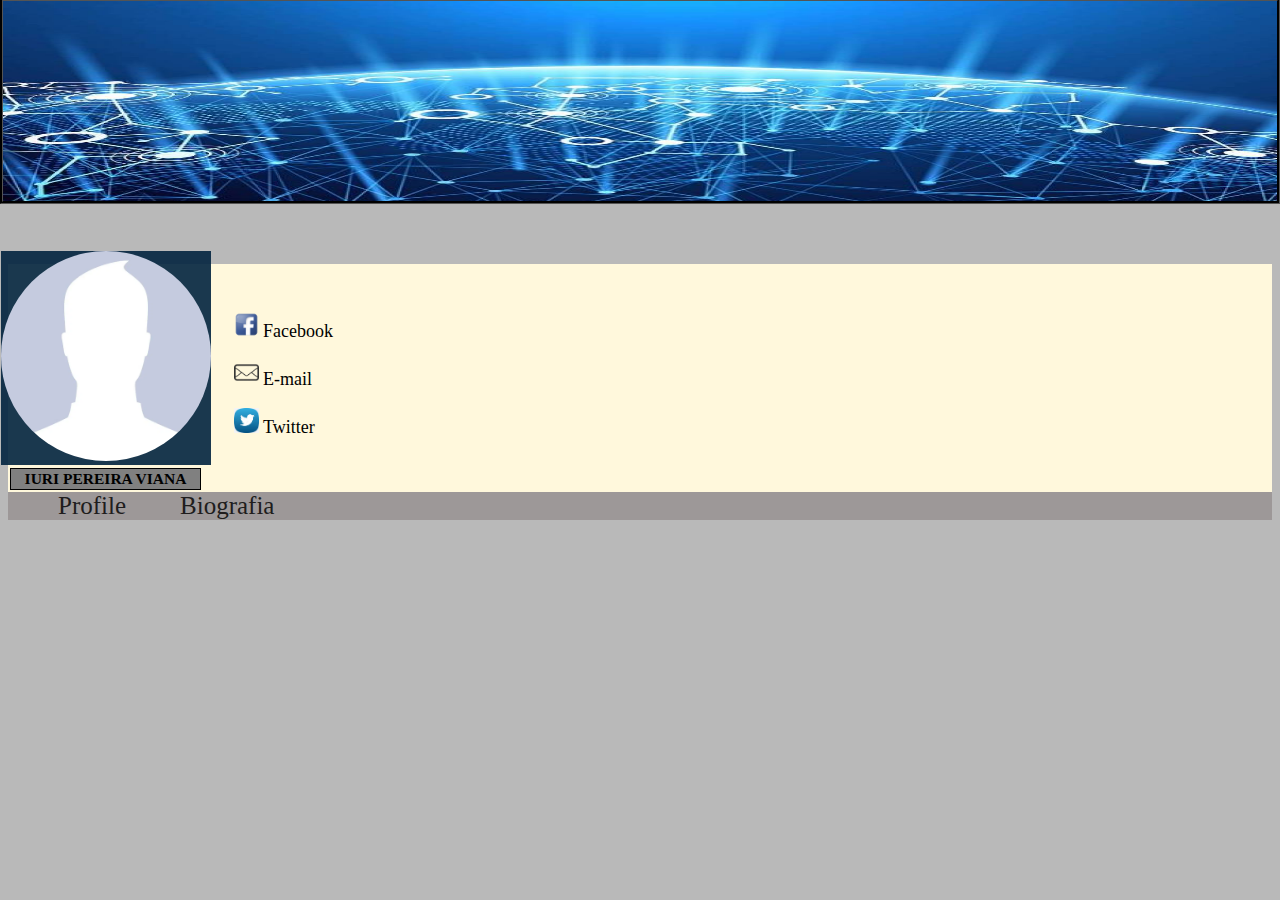
==== index.html @ 9e9d2490 "Editando" ====
<!DOCTYPE html>
<html lang="pt-br">
<head>
    <meta charset="UTF-8">
    <meta name="viewport" content="width=device-width, initial-scale= 1, maximum-scale=1, user-scalable=no">
    <meta http-equiv="X-Ua-Compatible" content="ie=edge">
    <link rel="stylesheet" type="text/css" href="estilo.css">
    <link rel="stylesheet" type="text/css" href="estily.css">
    <link rel="stylesheet" type="text/css" href="Contatos.css">
    <link rel="stylesheet" type="text/css" href="Sla.css">
    <link rel=icon type="image/x-icon" href="img/Indice.ico">
    <title>Fórum</title>
</head>
<body>



    <div class="Imgi back2">
    <img src="img/Banner.png">
    </div>



    <div class="back">
<pre>


</pre>

    </div>
    <div class="back3">
    <table>
    <tr><td>

    <div class="Image">
    <div class="Back Img">
    <a href="img/images.jpg"><center><img src="img/images.jpg"></center></a>
    </div>
    </div></td>
    
    <td>
        
    <div class="Sla">

    <div>
    <br/><i class="icone face"></i>
    <a href="">Facebook</a>
    </div>
    <div>
        <br/><i class="icone email"></i>
    <a href="">E-mail</a>
    </div>
    <div>
        <br/><i class="icone twitter"></i>
    <a href="">Twitter</a>
    </div>
    </div>
    </td>

    </tr>



    <tr>
       
        <td class="text manga"><strong>IURI PEREIRA VIANA</strong></td>
    
    </tr>
    </table>
</div>
<div class="Header">
<a href="Profile.html">Profile</a>
<a href="biografia.html">Biografia</a>
</div>

</body>
</html>
---- estilo.css ----
.Imgi img{


width: 100%;
height: 200px;
border: 3px groove black;


}
.Image img{
    border-radius: 50%;
    border-bottom: blue;
    width: 210px;
    height: 210px;

 
}
.Image img:hover{
    filter: alpha(opacity=100); 
    -moz-opacity:0.8; 
    opacity:0.8;

}

.Back{
    background-color: rgba(5, 38, 65, 0.918);
    margin-top: -16px;
    margin-right: -11px;
    margin-left: -10px;
    }


.text{
text-align: center;
font-family: fantasy;
font-size: 97%;
background-color: gray;
margin-right: -2px;
margin-left: -8px;
}

.manga{
border: 1px groove black;

margin-right: -2px;
margin-left: -8px;


}
---- estily.css ----
body{
background-color: rgba(128, 128, 128, 0.548);

}


.back2{
margin-top: -10px;
margin-right: -2px;
margin-left: -8px;


}





.back3{
background-color: cornsilk;


}
---- Contatos.css ----
.Sla a{
text-align: center;
text-decoration: none;
color: black;
font-size: large;
}

.Sla p{
    
    margin-left:100px;
    color: black;
    font-size: large;
    }


    .Sla li{
      
        margin-left:100px;
        color: black;
        font-size: large;
        }
    


.Sla a:hover{
color: brown;
}

.icone {

    width: 25px;
    height: 25px;
    margin-left:30px;
    background-size: cover;
    display: inline-block;
}


.face {
    background-image: url(img/Face.png);
}

.email{
    background-image: url(img/índice.jpg);

}

.twitter{
    background-image: url(img/índice2.jpg);

}

.Esc{
    background-image: url(img/isso.png);

}
---- Sla.css ----
.Header{
background-color: rgba(156, 151, 151, 0.986);

}

.Header a{
text-decoration: none;
color: rgb(32, 29, 29);
font-size: 25px;
margin-left: 50px;
}

.Header a:hover{
color: lavender; 
}

.Header a.active{
background-color: rgba(109, 95, 95, 0.932);
}

.TEXT{
font-family: Arial, Helvetica, sans-serif;
font-size: medium;
margin-left: 5px;
}

.TEXTT{
    font-family: Arial, Helvetica, sans-serif;
    font-size: medium;
    margin-left: 60px;
    }
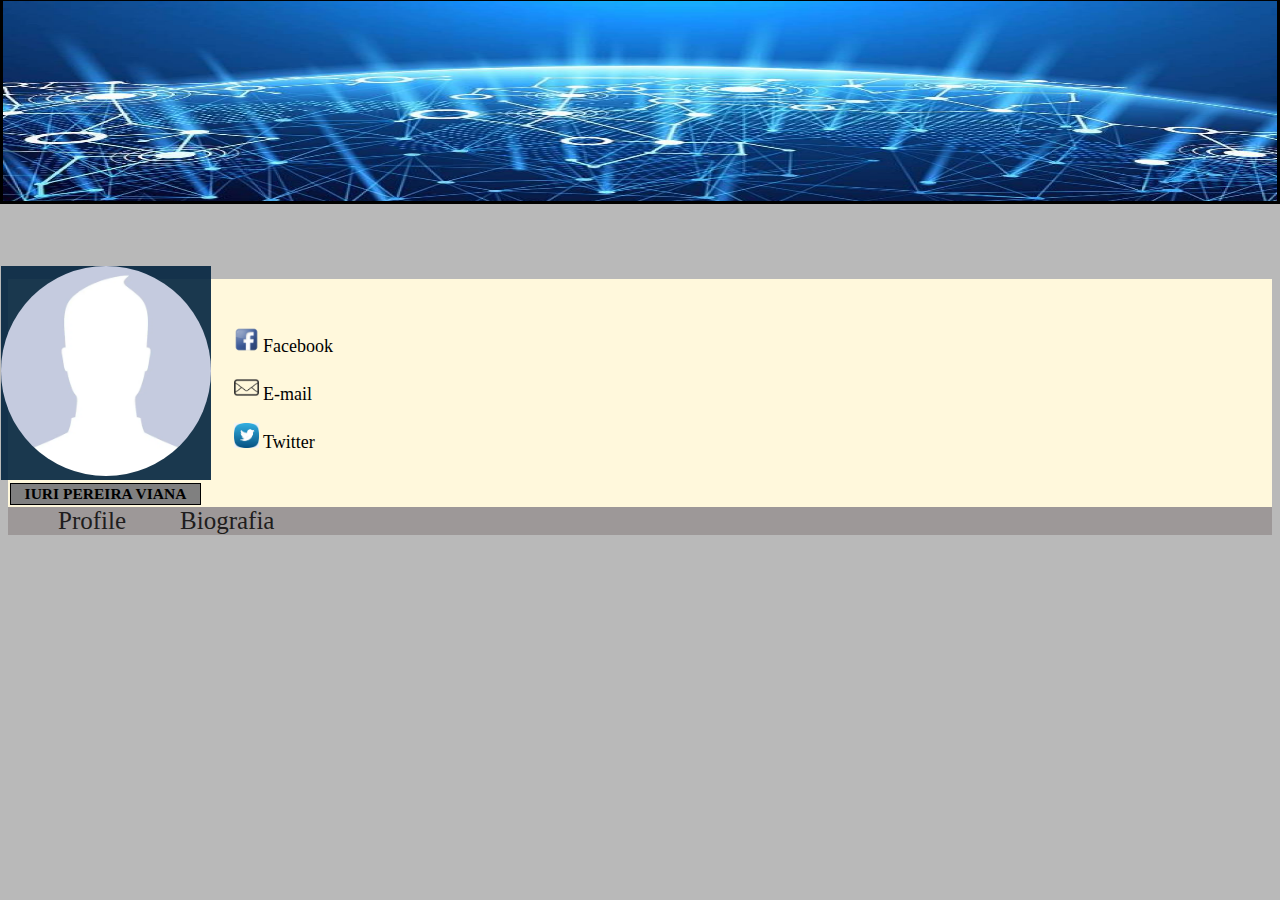
==== commit c5e9f541: "Comentários" ====
--- a/index.html
+++ b/index.html
@@ -1,46 +1,62 @@
-<!DOCTYPE html>
-<html lang="pt-br">
-<head>
-    <meta charset="UTF-8">
-    <meta name="viewport" content="width=device-width, initial-scale= 1, maximum-scale=1, user-scalable=no">
-    <meta http-equiv="X-Ua-Compatible" content="ie=edge">
-    <link rel="stylesheet" type="text/css" href="estilo.css">
-    <link rel="stylesheet" type="text/css" href="estily.css">
-    <link rel="stylesheet" type="text/css" href="Contatos.css">
-    <link rel="stylesheet" type="text/css" href="Sla.css">
-    <link rel=icon type="image/x-icon" href="img/Indice.ico">
-    <title>Fórum</title>
-</head>
-<body>
+<!DOCTYPE html> <!--Instrução para que o browser saiba a versão que o código de 
+    marcação foi escrito-->
+    <html lang="pt-br"><!--Elemento principal, com atributo de linguagem que define
+    a linguagem principal do documento-->
+    <head><!--Onde se localiza os metadados(informações sobre a página e o conteúdo
+    ali publicado para os buscadores)-->
+        <meta charset="UTF-8"><!-- Determina um padrão de caracteres que o site será
+        representado, neste caso, o unicode "UTF-8"-->
+        <meta name="viewport" content="width=device-width, 
+        initial-scale= 1, maximum-scale=1, user-scalable=no"><!--
+        MetaTag que permite o ajuste da janela de exibição em diferentes tipos de 
+        dispositivos,"Width=devide-width" define a largura da tela que varia, já o "
+        Initial-scale=" define o zoom inicial, neste caso Nulo, ou seja, o usuário
+        é impedido de realizar o zoom em um dispositivo móvel-->
+        <meta http-equiv="X-Ua-Compatible" content="ie=edge"><!--MetaTag exclusiva
+        para Internet Explorer, forçando o navegador a renderizar o site com a versão
+        Html mais recente, ou seja, busca a compatibilidade-->
+    
+        <!--Links que carregam arquivos css, estilos-->
+    
+        <link rel="stylesheet" type="text/css" href="estilo.css"> <!--Contém tudo de visível no site-->
+        <link rel="stylesheet" type="text/css" href="estily.css">
+        <link rel="stylesheet" type="text/css" href="Contatos.css">
+        <link rel="stylesheet" type="text/css" href="Sla.css">
+    
+        <link rel=icon type="image/x-icon" href="img/indicee.ico"><!--Carrega um ícone
+        que estará presente junto ao título nos Browsers-->
+        <title>Fórum</title><!--Título do documento presente nos browsers-->
+    </head>
+    <body><!--Contém tudo de visível no site-->
+    
+    
+    <!--Div cria uma divisão, class relaciona à um estilo css-->
+    <!--Neste caso linkado à dois estilos "Imgi" e "back2, Define um estilo para o banner
+    inicial do site"-->
+        <div class="Imgi back2">
+        <img src="img/Banner.png">
+        </div>
+    
+     
+    <pre>
+    
+    
+    </pre>
 
+    <div class="back3"> <!--Para toda a tabela uma divisão de fundo-->
+    <table> <!--Inicio da tabela-->
+    <tr><!--Criação de linha-->
+    <td><!--Criação de coluna-->
 
-
-    <div class="Imgi back2">
-    <img src="img/Banner.png">
-    </div>
-
-
-
-    <div class="back">
-<pre>
-
-
-</pre>
-
-    </div>
-    <div class="back3">
-    <table>
-    <tr><td>
-
-    <div class="Image">
-    <div class="Back Img">
+    <div class="Image"> <!--Divisão com class Image-->
+    <div class="Back"> <!-- Divisão com fundo da imagem de perfil-->
     <a href="img/images.jpg"><center><img src="img/images.jpg"></center></a>
     </div>
     </div></td>
     
-    <td>
+    <td> <!--Nova coluna-->
         
-    <div class="Sla">
+    <div class="Sla"> <!--Divisão com área para contatos-->
 
     <div>
     <br/><i class="icone face"></i>
@@ -61,14 +77,14 @@
 
 
 
-    <tr>
-       
+    <tr> <!--Nova linha na tabela-->
+        <!--Tag <td> já relacionada à duas class de css-->
         <td class="text manga"><strong>IURI PEREIRA VIANA</strong></td>
     
     </tr>
     </table>
 </div>
-<div class="Header">
+<div class="Header">  <!--Começo da divisão de cabeçalho; linkado à duas páginas-->
 <a href="Profile.html">Profile</a>
 <a href="biografia.html">Biografia</a>
 </div>
--- a/estilo.css
+++ b/estilo.css
@@ -1,49 +1,59 @@
-.Imgi img{
+.Imgi img{  /* Class Imgi */
 
 
-width: 100%;
-height: 200px;
-border: 3px groove black;
+width: 100%; /*Define a largura da imagem*/
+height: 200px; /*Define a altura da imagem*/
+border: 3px solid black; /*Define uma borda de 3 pixels sólida para a imagem;
+cor preta*/
 
 
 }
-.Image img{
-    border-radius: 50%;
-    border-bottom: blue;
-    width: 210px;
-    height: 210px;
+
+.back2{ /* Class que vai posicionar o Banner para que consiga cobrir todo o monitor*/
+    margin-top: -10px; /* Posiciona o Banner 10 pixels à cima */
+    margin-right: -2px; /* Posiciona o Banner 10 pixels à direita*/
+    margin-left: -8px; /* Posiciona o Banner 10 pixels à esquerda */
+    
+    
+    }
+.Image img{  /* Define a imagem de perfil */
+    border-radius: 50%; /* Deixa a imagem em formato redondo*/
+    border-bottom: blue; /* borda azul */
+    width: 210px; /* Define largura */
+    height: 210px; /* Define altura */
 
  
 }
-.Image img:hover{
+.Image img:hover{ /* Class Image agora com atributo :hover; quando o mouse estiver
+em cima da imagem, ela vai apresentar opacidade*/
     filter: alpha(opacity=100); 
     -moz-opacity:0.8; 
     opacity:0.8;
 
 }
 
-.Back{
-    background-color: rgba(5, 38, 65, 0.918);
-    margin-top: -16px;
-    margin-right: -11px;
-    margin-left: -10px;
+.Back{  /* Define fundo da imagem de perfil */
+    background-color: rgba(5, 38, 65, 0.918); /* Define cor do fundo */
+    margin-top: -16px; /* Posiciona 16 pixels para cima */
+    margin-right: -11px; /* Posiciona 11 pixels para direita */
+    margin-left: -10px; /* Posiciona 11 pixels para esquerda */
     }
 
 
-.text{
-text-align: center;
-font-family: fantasy;
-font-size: 97%;
-background-color: gray;
-margin-right: -2px;
-margin-left: -8px;
+.text{ /*Define o css para texto*/
+text-align: center; /*Texto alinhado no centro*/
+font-family: fantasy; /*Tipo de font*/
+font-size: 97%; /*Tamanho da font*/
+background-color: gray; /*Define cor de fundo no lugar que se encontra o texto*/
+margin-right: -2px; /* Posiciona 2 pixels para a direita*/
+margin-left: -8px; /*Posiciona 8 pixels para a esquerda*/
 }
 
 .manga{
-border: 1px groove black;
+border: 1px groove black; /*Borda na região do texto, um pixel preto*/
 
-margin-right: -2px;
-margin-left: -8px;
+margin-right: -2px; /* Posiciona 2 pixels para a direita*/
+margin-left: -8px; /*Posiciona 8 pixels para a esquerda*/
 
 
 }--- a/estily.css
+++ b/estily.css
@@ -1,26 +1,13 @@
 
 
 
-body{
-background-color: rgba(128, 128, 128, 0.548);
-
+body{ /* Toda a tag body recebe : */
+background-color: rgba(128, 128, 128, 0.548); /* Cor de fundo */
 }
 
 
-.back2{
-margin-top: -10px;
-margin-right: -2px;
-margin-left: -8px;
-
-
-}
-
-
-
-
-
-.back3{
-background-color: cornsilk;
+.back3{ /* Cor de fundo própria da tabela */
+background-color: cornsilk; 
 
 
 }--- a/Contatos.css
+++ b/Contatos.css
@@ -1,41 +1,23 @@
-.Sla a{
-text-align: center;
-text-decoration: none;
-color: black;
-font-size: large;
+.Sla a{  /*Define css das tags <a>*/
+text-align: center; /*Texto alinhado ao centro*/
+text-decoration: none; /*Sem decoração de texto, tira sublinhamento dos links*/
+color: black; /*Cor do texto: preta*/
+font-size: large; /*Tamanho de fonte larga*/
+}
+.Sla a:hover{ /*css para tags <a> quando mouse estiver em cima*/
+color: brown; /*Cor vermelha*/
 }
 
-.Sla p{
-    
-    margin-left:100px;
-    color: black;
-    font-size: large;
-    }
+.icone { /*Definindo ícones*/
 
-
-    .Sla li{
-      
-        margin-left:100px;
-        color: black;
-        font-size: large;
-        }
-    
-
-
-.Sla a:hover{
-color: brown;
+    width: 25px; /*Lergura*/
+    height: 25px; /*Altura*/
+    margin-left:30px; /*Posicionando 30 pixels para a direita*/
+    background-size: cover; /*Tamanho do fundo, cover = 100%*/
+    display: inline-table; /*Função semelhante ao float left, carrega os fundos no elemento*/
 }
 
-.icone {
-
-    width: 25px;
-    height: 25px;
-    margin-left:30px;
-    background-size: cover;
-    display: inline-block;
-}
-
-
+/* Definindo as imagens de fundo para os ícones*/
 .face {
     background-image: url(img/Face.png);
 }
--- a/Sla.css
+++ b/Sla.css
@@ -1,31 +1,31 @@
-.Header{
+.Header{ /*Define fundo da região do cabeçalho; um gray mais escuro*/
 background-color: rgba(156, 151, 151, 0.986);
 
 }
 
-.Header a{
-text-decoration: none;
-color: rgb(32, 29, 29);
-font-size: 25px;
-margin-left: 50px;
+.Header a{ /*Define estilo para tags <a> dentro do div .Header*/
+text-decoration: none; /*texto sem decoração, retira sublinhado do link*/
+color: rgb(32, 29, 29); /*Cor do texto preto*/
+font-size: 25px; /*Tamanho da font 25 pixels*/
+margin-left: 50px; /*Posiciona <a> 50 pixels à direita*/
 }
 
-.Header a:hover{
-color: lavender; 
+.Header a:hover{ /*Estilo da <a> dentro do div Header quando o mouse estar em cima*/
+color: lavender;  /*Cor de texto branco*/
 }
 
-.Header a.active{
-background-color: rgba(109, 95, 95, 0.932);
+.Header a.active{ /*Estilo da <a> dentro do div Header quando ativo*/
+background-color: rgba(109, 95, 95, 0.932);  /*Cor de fundo mais escura*/
 }
 
-.TEXT{
-font-family: Arial, Helvetica, sans-serif;
-font-size: medium;
-margin-left: 5px;
+.TEXT{ 
+font-family: Arial, Helvetica, sans-serif; /*Tipo de font*/
+font-size: medium; /*Tamanho da font*/
+margin-left: 5px; /*Texto posicionado 5 pixels à direita*/
 }
 
 .TEXTT{
-    font-family: Arial, Helvetica, sans-serif;
-    font-size: medium;
-    margin-left: 60px;
+    font-family: Arial, Helvetica, sans-serif; /*Tipo de font*/
+    font-size: medium; /*Tamanho da font*/
+    margin-left: 60px; /*Texto posicionado 60 pixels à direita*/
     }
